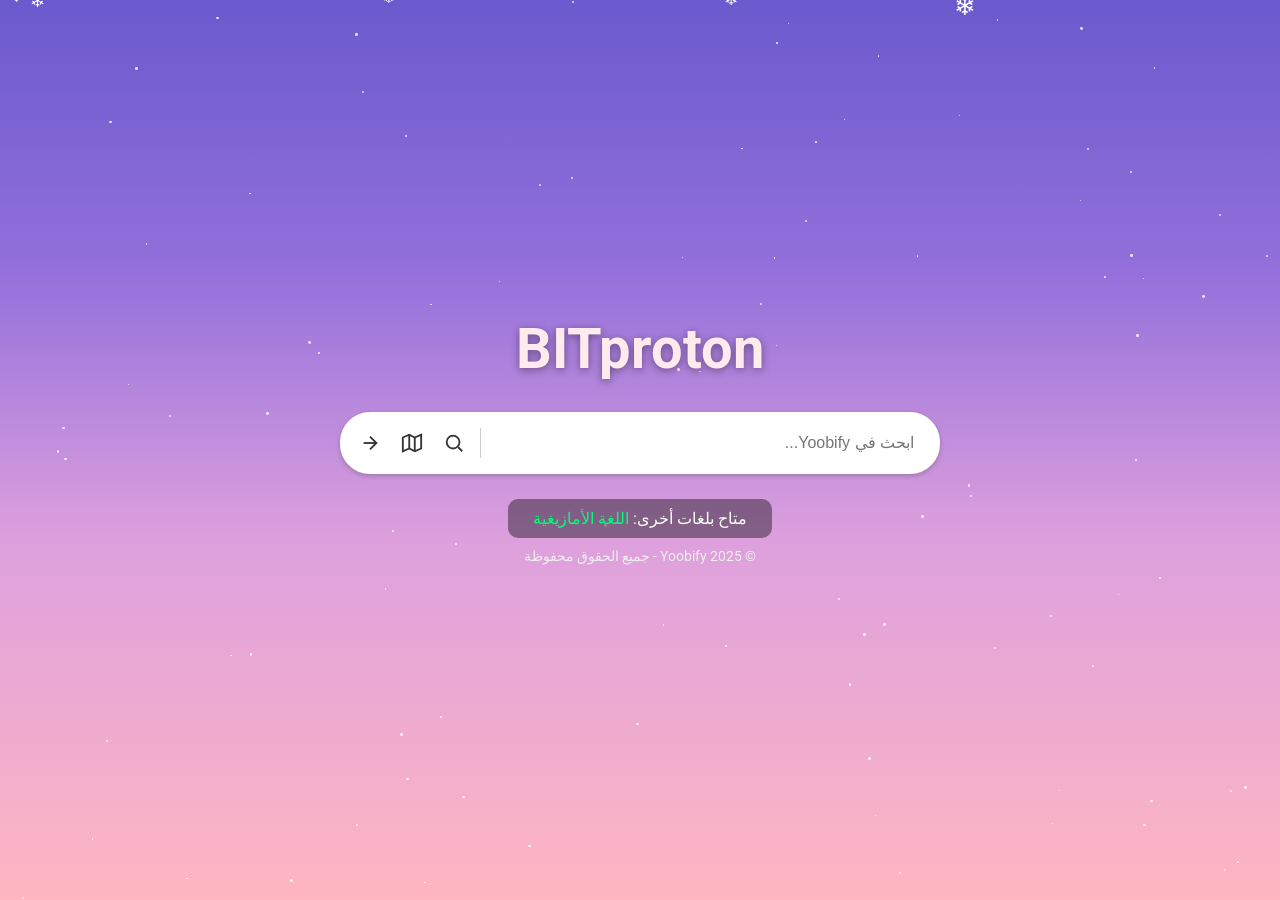
==== index.html @ 68d07e36 "Update index.html" ====
<!DOCTYPE html>
<html lang="ar" dir="rtl">
<head>
  <meta charset="UTF-8" />
  <meta name="viewport" content="width=device-width, initial-scale=1.0"/>
  <title>Yoobify - محرك بحث</title>
  <link href="https://fonts.googleapis.com/css2?family=Roboto:wght@700&display=swap" rel="stylesheet"/>
  <style>
    * {
      box-sizing: border-box;
    }

    body {
      margin: 0;
      padding: 0;
      font-family: 'Roboto', sans-serif;
      color: #fff;
      display: flex;
      flex-direction: column;
      align-items: center;
      justify-content: center;
      min-height: 100vh;
      overflow-x: hidden;
      background: linear-gradient(to top, #ffb6c1 0%, #dda0dd 40%, #9370db 70%, #6a5acd 100%);
    }

    .logo {
      font-size: 3.5rem;
      font-weight: 700;
      color: #ffebee;
      text-shadow: 0 2px 8px rgba(0,0,0,0.4);
      margin-bottom: 30px;
      text-align: center;
      z-index: 2;
    }

    .search-bar {
      display: flex;
      align-items: center;
      justify-content: space-between;
      border: 2px solid #fff;
      border-radius: 30px;
      padding: 8px 12px;
      background-color: #fff;
      width: 100%;
      max-width: 600px;
      box-shadow: 0 2px 5px rgba(0,0,0,0.2);
      z-index: 2;
      flex-wrap: wrap;
    }

    .search-bar input {
      flex: 1;
      border: none;
      outline: none;
      padding: 12px;
      font-size: 1rem;
      background: transparent;
      color: #000;
      min-width: 180px;
    }

    .vertical-line {
      width: 1px;
      height: 30px;
      background-color: #ccc;
      margin: 0 10px;
    }

    .icon-buttons {
      display: flex;
      flex-direction: row;
      gap: 10px;
      flex-shrink: 0;
    }

    .icon-btn {
      background: none;
      border: none;
      cursor: pointer;
      padding: 5px;
      display: flex;
      align-items: center;
      justify-content: center;
    }

    .icon-btn svg {
      width: 22px;
      height: 22px;
      stroke: #333;
      stroke-width: 2;
      fill: none;
      transition: stroke 0.3s;
    }

    .icon-btn:hover svg {
      stroke: #000;
    }

    .language {
      margin-top: 25px;
      font-size: 1rem;
      z-index: 2;
      background-color: rgba(0, 0, 0, 0.4);
      padding: 10px 25px;
      border-radius: 10px;
      color: #ffffff;
      text-align: center;
    }

    .language a {
      color: #00ff7b;
      text-decoration: none;
      font-weight: 500;
    }

    .language a:hover {
      text-decoration: underline;
    }

    .footer {
      position: relative;
      bottom: 20px;
      font-size: 0.9rem;
      color: #eee;
      z-index: 2;
      margin-top: 30px;
      text-align: center;
    }

    .star {
      position: absolute;
      width: 2px;
      height: 2px;
      background: white;
      border-radius: 50%;
      opacity: 0.8;
      animation: twinkle 3s infinite alternate;
    }

    @keyframes twinkle {
      0% { opacity: 0.2; transform: scale(0.5); }
      50% { opacity: 1; transform: scale(1.2); }
      100% { opacity: 0.3; transform: scale(0.7); }
    }

    .snowflake {
      position: absolute;
      top: -10px;
      color: white;
      font-size: 1.5em;
      user-select: none;
      pointer-events: none;
      animation-name: fall;
      animation-timing-function: linear;
    }

    @keyframes fall {
      0% { transform: translateY(0) rotate(0deg); opacity: 1; }
      100% { transform: translateY(100vh) rotate(360deg); opacity: 0.8; }
    }

    /* 📱 Media Queries for Responsiveness */
    @media (max-width: 600px) {
      .logo {
        font-size: 2.5rem;
      }

      .search-bar {
        flex-direction: column;
        align-items: stretch;
        border-radius: 20px;
        padding: 10px;
      }

      .vertical-line {
        display: none;
      }

      .icon-buttons {
        justify-content: space-around;
        margin-top: 10px;
      }

      .language {
        font-size: 0.9rem;
        padding: 8px 16px;
      }
    }
  </style>
</head>
<body>
  <div class="logo">BITproton</div>

  <div class="search-bar">
    <input id="searchInput" type="text" placeholder="ابحث في Yoobify...">
    <div class="vertical-line"></div>
    <div class="icon-buttons">
      <button class="icon-btn" onclick="performSearch()" aria-label="بحث">
        <svg viewBox="0 0 24 24">
          <circle cx="11" cy="11" r="7"/>
          <line x1="16.65" y1="16.65" x2="21" y2="21"/>
        </svg>
      </button>
      <button class="icon-btn" onclick="goToMap()" aria-label="خريطة">
        <svg viewBox="0 0 24 24">
          <polygon points="2 6 9 3 15 6 22 3 22 18 15 21 9 18 2 21 2 6"/>
          <line x1="9" y1="3" x2="9" y2="18"/>
          <line x1="15" y1="6" x2="15" y2="21"/>
        </svg>
      </button>
      <button class="icon-btn" onclick="sendAction()" aria-label="إرسال">
        <svg viewBox="0 0 24 24">
          <line x1="5" y1="12" x2="19" y2="12"/>
          <polyline points="12 5 19 12 12 19"/>
        </svg>
      </button>
    </div>
  </div>

  <div class="language">
    متاح بلغات أخرى: <a href="#">اللغة الأمازيغية</a>
  </div>

  <div class="footer">
    © 2025 Yoobify - جميع الحقوق محفوظة
  </div>

  <script>
    const input = document.getElementById('searchInput');

    function performSearch() {
      const query = encodeURIComponent(input.value.trim());
      if (query) {
        window.location.href = `https://www.google.com/search?q=${query}`;
      }
    }

    function goToMap() {
      window.location.href = 'https://www.google.com/maps';
    }

    function sendAction() {
      alert("🚀 تم إرسال الاستعلام أو تنفيذ الإجراء.");
    }

    input.addEventListener('keypress', (e) => {
      if (e.key === 'Enter') performSearch();
    });

    function createSnowflake() {
      const snowflake = document.createElement("div");
      snowflake.classList.add("snowflake");
      snowflake.textContent = "❄";
      snowflake.style.left = Math.random() * window.innerWidth + "px";
      snowflake.style.fontSize = (Math.random() * 20 + 10) + "px";
      const duration = (Math.random() * 5 + 7) + "s";
      snowflake.style.animationDuration = duration;
      document.body.appendChild(snowflake);
      setTimeout(() => snowflake.remove(), parseFloat(duration) * 1000);
    }
    setInterval(createSnowflake, 200);

    function createStar() {
      const star = document.createElement("div");
      star.classList.add("star");
      star.style.left = Math.random() * window.innerWidth + "px";
      star.style.top = Math.random() * window.innerHeight + "px";
      const size = (Math.random() * 2 + 1) + "px";
      star.style.width = size;
      star.style.height = size;
      document.body.appendChild(star);
    }
    for (let i = 0; i < 100; i++) {
      createStar();
    }
  </script>
</body>
</html>
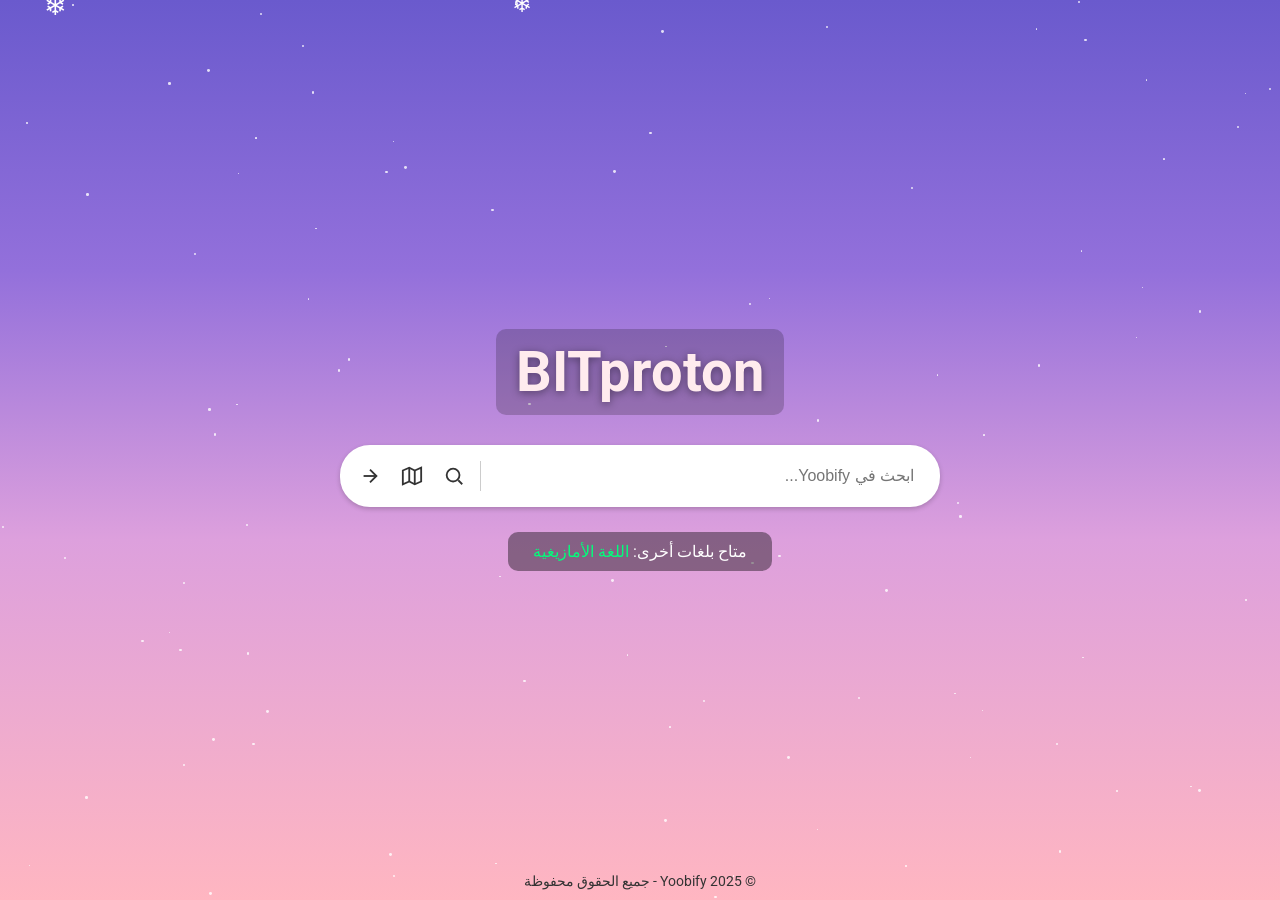
==== commit 1b9f5029: "Update index.html" ====
--- a/index.html
+++ b/index.html
@@ -22,6 +22,7 @@
       min-height: 100vh;
       overflow-x: hidden;
       background: linear-gradient(to top, #ffb6c1 0%, #dda0dd 40%, #9370db 70%, #6a5acd 100%);
+      position: relative;
     }
 
     .logo {
@@ -32,6 +33,9 @@
       margin-bottom: 30px;
       text-align: center;
       z-index: 2;
+      background-color: rgba(0, 0, 0, 0.2);
+      padding: 10px 20px;
+      border-radius: 10px;
     }
 
     .search-bar {
@@ -42,7 +46,7 @@
       border-radius: 30px;
       padding: 8px 12px;
       background-color: #fff;
-      width: 100%;
+      width: 90%;
       max-width: 600px;
       box-shadow: 0 2px 5px rgba(0,0,0,0.2);
       z-index: 2;
@@ -97,6 +101,10 @@
       stroke: #000;
     }
 
+    #clearBtn {
+      display: none;
+    }
+
     .language {
       margin-top: 25px;
       font-size: 1rem;
@@ -119,12 +127,12 @@
     }
 
     .footer {
-      position: relative;
-      bottom: 20px;
+      position: fixed;
+      bottom: 10px;
       font-size: 0.9rem;
-      color: #eee;
+      color: #333;
       z-index: 2;
-      margin-top: 30px;
+      width: 100%;
       text-align: center;
     }
 
@@ -153,14 +161,14 @@
       pointer-events: none;
       animation-name: fall;
       animation-timing-function: linear;
+      will-change: transform;
     }
 
     @keyframes fall {
       0% { transform: translateY(0) rotate(0deg); opacity: 1; }
-      100% { transform: translateY(100vh) rotate(360deg); opacity: 0.8; }
-    }
-
-    /* 📱 Media Queries for Responsiveness */
+      100% { transform: translateY(100vh) rotate(180deg); opacity: 0.6; }
+    }
+
     @media (max-width: 600px) {
       .logo {
         font-size: 2.5rem;
@@ -171,6 +179,7 @@
         align-items: stretch;
         border-radius: 20px;
         padding: 10px;
+        width: 90vw;
       }
 
       .vertical-line {
@@ -194,6 +203,12 @@
 
   <div class="search-bar">
     <input id="searchInput" type="text" placeholder="ابحث في Yoobify...">
+    <button id="clearBtn" class="icon-btn" onclick="clearInput()" aria-label="حذف">
+      <svg viewBox="0 0 24 24">
+        <line x1="18" y1="6" x2="6" y2="18" />
+        <line x1="6" y1="6" x2="18" y2="18" />
+      </svg>
+    </button>
     <div class="vertical-line"></div>
     <div class="icon-buttons">
       <button class="icon-btn" onclick="performSearch()" aria-label="بحث">
@@ -228,6 +243,7 @@
 
   <script>
     const input = document.getElementById('searchInput');
+    const clearBtn = document.getElementById('clearBtn');
 
     function performSearch() {
       const query = encodeURIComponent(input.value.trim());
@@ -243,6 +259,16 @@
     function sendAction() {
       alert("🚀 تم إرسال الاستعلام أو تنفيذ الإجراء.");
     }
+
+    function clearInput() {
+      input.value = '';
+      clearBtn.style.display = 'none';
+      input.focus();
+    }
+
+    input.addEventListener('input', () => {
+      clearBtn.style.display = input.value ? 'inline-flex' : 'none';
+    });
 
     input.addEventListener('keypress', (e) => {
       if (e.key === 'Enter') performSearch();
@@ -259,7 +285,7 @@
       document.body.appendChild(snowflake);
       setTimeout(() => snowflake.remove(), parseFloat(duration) * 1000);
     }
-    setInterval(createSnowflake, 200);
+    setInterval(createSnowflake, 500); // أقل تكراراً
 
     function createStar() {
       const star = document.createElement("div");
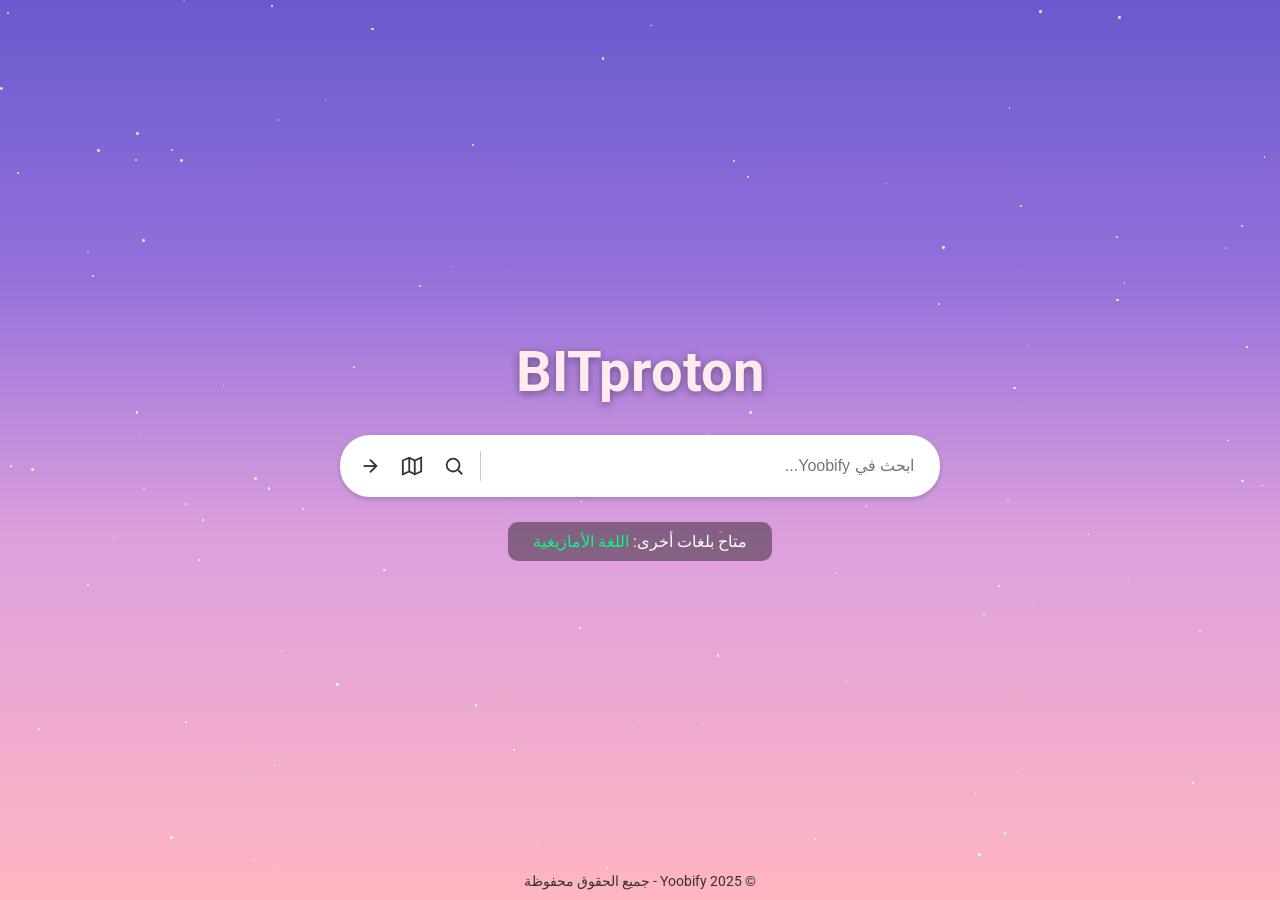
==== commit 1d872c04: "Update index.html" ====
--- a/index.html
+++ b/index.html
@@ -3,6 +3,7 @@
 <head>
   <meta charset="UTF-8" />
   <meta name="viewport" content="width=device-width, initial-scale=1.0"/>
+  <meta name="theme-color" content="#6a5acd" />
   <title>Yoobify - محرك بحث</title>
   <link href="https://fonts.googleapis.com/css2?family=Roboto:wght@700&display=swap" rel="stylesheet"/>
   <style>
@@ -33,9 +34,6 @@
       margin-bottom: 30px;
       text-align: center;
       z-index: 2;
-      background-color: rgba(0, 0, 0, 0.2);
-      padding: 10px 20px;
-      border-radius: 10px;
     }
 
     .search-bar {
@@ -81,7 +79,7 @@
     .icon-btn {
       background: none;
       border: none;
-      cursor: pointer;
+      cursor: default;
       padding: 5px;
       display: flex;
       align-items: center;
@@ -94,11 +92,6 @@
       stroke: #333;
       stroke-width: 2;
       fill: none;
-      transition: stroke 0.3s;
-    }
-
-    .icon-btn:hover svg {
-      stroke: #000;
     }
 
     #clearBtn {
@@ -166,7 +159,7 @@
 
     @keyframes fall {
       0% { transform: translateY(0) rotate(0deg); opacity: 1; }
-      100% { transform: translateY(100vh) rotate(180deg); opacity: 0.6; }
+      100% { transform: translateY(100vh) rotate(180deg); opacity: 0.5; }
     }
 
     @media (max-width: 600px) {
@@ -203,7 +196,7 @@
 
   <div class="search-bar">
     <input id="searchInput" type="text" placeholder="ابحث في Yoobify...">
-    <button id="clearBtn" class="icon-btn" onclick="clearInput()" aria-label="حذف">
+    <button id="clearBtn" class="icon-btn" aria-label="حذف">
       <svg viewBox="0 0 24 24">
         <line x1="18" y1="6" x2="6" y2="18" />
         <line x1="6" y1="6" x2="18" y2="18" />
@@ -211,20 +204,20 @@
     </button>
     <div class="vertical-line"></div>
     <div class="icon-buttons">
-      <button class="icon-btn" onclick="performSearch()" aria-label="بحث">
+      <button class="icon-btn" aria-label="بحث">
         <svg viewBox="0 0 24 24">
           <circle cx="11" cy="11" r="7"/>
           <line x1="16.65" y1="16.65" x2="21" y2="21"/>
         </svg>
       </button>
-      <button class="icon-btn" onclick="goToMap()" aria-label="خريطة">
+      <button class="icon-btn" aria-label="خريطة">
         <svg viewBox="0 0 24 24">
           <polygon points="2 6 9 3 15 6 22 3 22 18 15 21 9 18 2 21 2 6"/>
           <line x1="9" y1="3" x2="9" y2="18"/>
           <line x1="15" y1="6" x2="15" y2="21"/>
         </svg>
       </button>
-      <button class="icon-btn" onclick="sendAction()" aria-label="إرسال">
+      <button class="icon-btn" aria-label="إرسال">
         <svg viewBox="0 0 24 24">
           <line x1="5" y1="12" x2="19" y2="12"/>
           <polyline points="12 5 19 12 12 19"/>
@@ -245,47 +238,19 @@
     const input = document.getElementById('searchInput');
     const clearBtn = document.getElementById('clearBtn');
 
-    function performSearch() {
-      const query = encodeURIComponent(input.value.trim());
-      if (query) {
-        window.location.href = `https://www.google.com/search?q=${query}`;
-      }
-    }
-
-    function goToMap() {
-      window.location.href = 'https://www.google.com/maps';
-    }
-
-    function sendAction() {
-      alert("🚀 تم إرسال الاستعلام أو تنفيذ الإجراء.");
-    }
-
-    function clearInput() {
+    input.addEventListener('input', () => {
+      clearBtn.style.display = input.value ? 'inline-flex' : 'none';
+    });
+
+    input.addEventListener('keypress', (e) => {
+      if (e.key === 'Enter') e.preventDefault();
+    });
+
+    clearBtn.addEventListener('click', () => {
       input.value = '';
       clearBtn.style.display = 'none';
       input.focus();
-    }
-
-    input.addEventListener('input', () => {
-      clearBtn.style.display = input.value ? 'inline-flex' : 'none';
     });
-
-    input.addEventListener('keypress', (e) => {
-      if (e.key === 'Enter') performSearch();
-    });
-
-    function createSnowflake() {
-      const snowflake = document.createElement("div");
-      snowflake.classList.add("snowflake");
-      snowflake.textContent = "❄";
-      snowflake.style.left = Math.random() * window.innerWidth + "px";
-      snowflake.style.fontSize = (Math.random() * 20 + 10) + "px";
-      const duration = (Math.random() * 5 + 7) + "s";
-      snowflake.style.animationDuration = duration;
-      document.body.appendChild(snowflake);
-      setTimeout(() => snowflake.remove(), parseFloat(duration) * 1000);
-    }
-    setInterval(createSnowflake, 500); // أقل تكراراً
 
     function createStar() {
       const star = document.createElement("div");
@@ -297,9 +262,21 @@
       star.style.height = size;
       document.body.appendChild(star);
     }
-    for (let i = 0; i < 100; i++) {
-      createStar();
-    }
+    for (let i = 0; i < 100; i++) createStar();
+
+    function createSnowflake() {
+      const snowflake = document.createElement("div");
+      snowflake.classList.add("snowflake");
+      snowflake.textContent = "❄";
+      snowflake.style.left = Math.random() * window.innerWidth + "px";
+      snowflake.style.fontSize = (Math.random() * 15 + 10) + "px";
+      const duration = (Math.random() * 6 + 6) + "s";
+      snowflake.style.animationDuration = duration;
+      document.body.appendChild(snowflake);
+      setTimeout(() => snowflake.remove(), parseFloat(duration) * 1000);
+    }
+    setInterval(createSnowflake, 1000);
   </script>
 </body>
 </html>
+
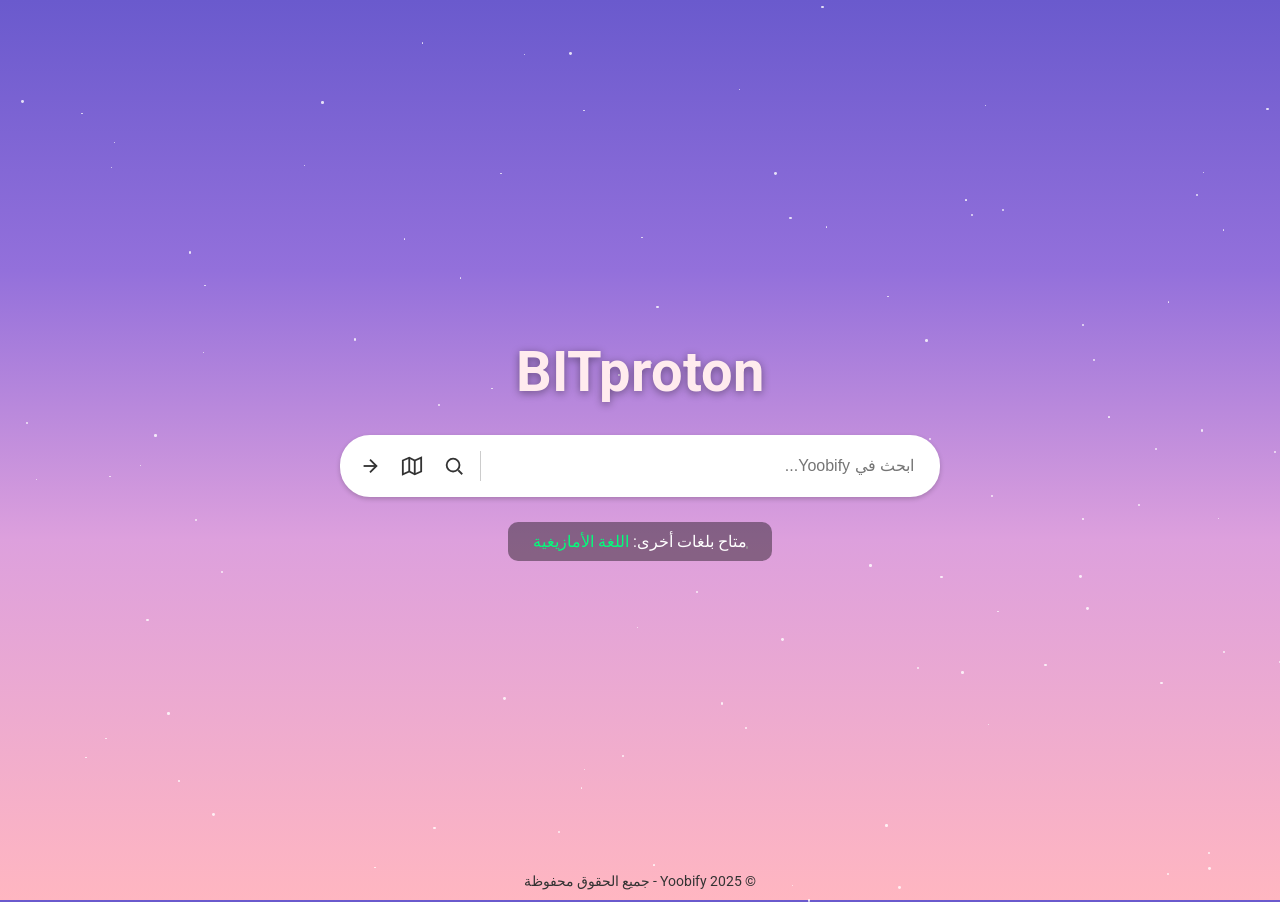
==== commit a8bf901b: "Update index.html" ====
--- a/index.html
+++ b/index.html
@@ -3,7 +3,15 @@
 <head>
   <meta charset="UTF-8" />
   <meta name="viewport" content="width=device-width, initial-scale=1.0"/>
-  <meta name="theme-color" content="#6a5acd" />
+  <!-- لون شريط التبويب في متصفح Chrome و Edge و Opera -->
+<meta name="theme-color" content="#6a5acd" />
+
+<!-- لون شريط التبويب في Firefox -->
+<meta name="msapplication-navbutton-color" content="#6a5acd" />
+
+<!-- لون شريط التبويب في Safari على iOS -->
+<meta name="apple-mobile-web-app-status-bar-style" content="black-translucent" />
+
   <title>Yoobify - محرك بحث</title>
   <link href="https://fonts.googleapis.com/css2?family=Roboto:wght@700&display=swap" rel="stylesheet"/>
   <style>
@@ -280,3 +288,4 @@
 </body>
 </html>
 
+
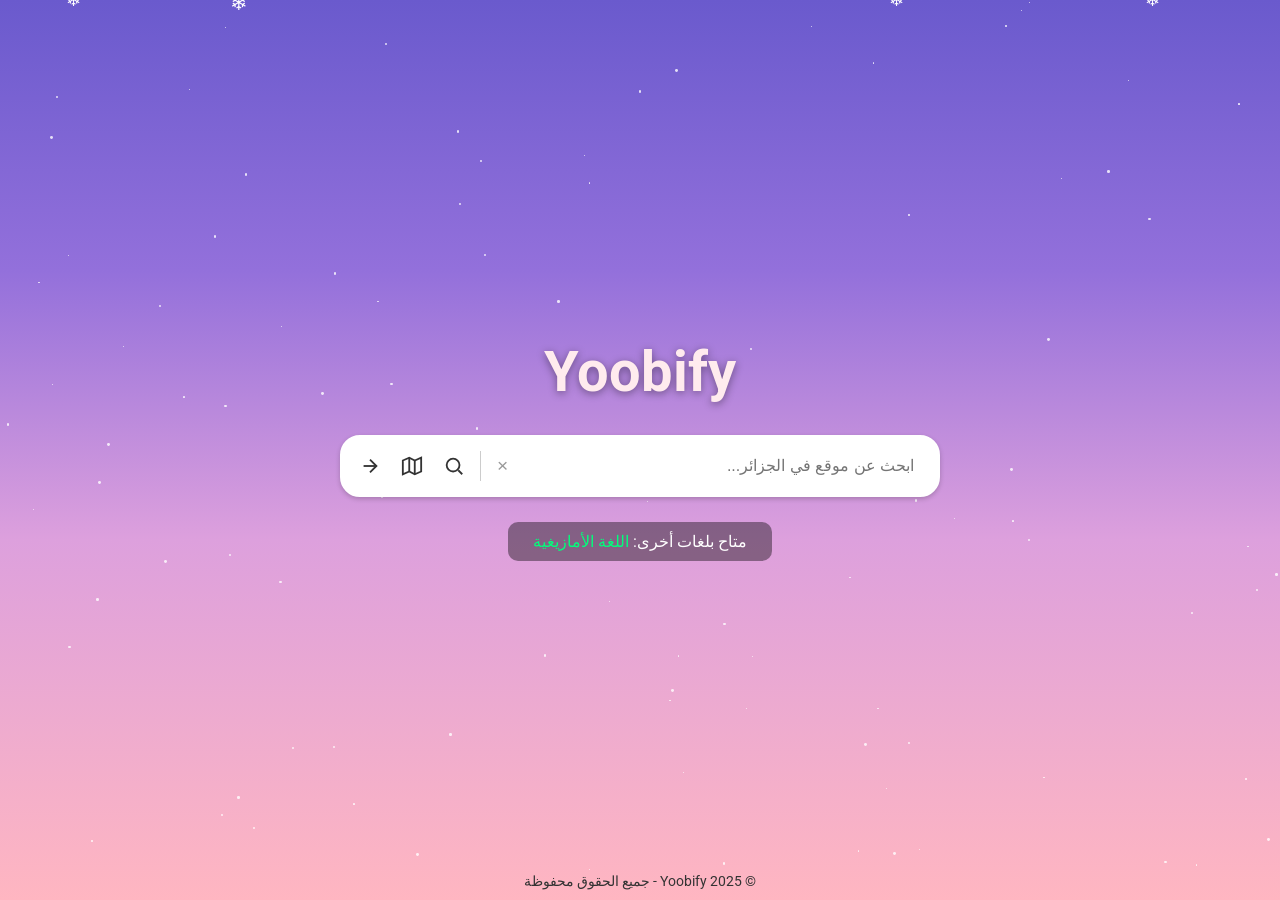
==== commit 27f347e0: "Update index.html" ====
--- a/index.html
+++ b/index.html
@@ -3,16 +3,13 @@
 <head>
   <meta charset="UTF-8" />
   <meta name="viewport" content="width=device-width, initial-scale=1.0"/>
-  <!-- لون شريط التبويب في متصفح Chrome و Edge و Opera -->
-<meta name="theme-color" content="#6a5acd" />
-
-<!-- لون شريط التبويب في Firefox -->
-<meta name="msapplication-navbutton-color" content="#6a5acd" />
-
-<!-- لون شريط التبويب في Safari على iOS -->
-<meta name="apple-mobile-web-app-status-bar-style" content="black-translucent" />
-
-  <title>Yoobify - محرك بحث</title>
+  <title>Yoobify - خريطة الجزائر</title>
+
+  <!-- تغيير لون رأس المتصفح -->
+  <meta name="theme-color" content="#6a5acd" />
+  <meta name="msapplication-navbutton-color" content="#6a5acd" />
+  <meta name="apple-mobile-web-app-status-bar-style" content="black-translucent" />
+
   <link href="https://fonts.googleapis.com/css2?family=Roboto:wght@700&display=swap" rel="stylesheet"/>
   <style>
     * {
@@ -29,7 +26,7 @@
       align-items: center;
       justify-content: center;
       min-height: 100vh;
-      overflow-x: hidden;
+      overflow: hidden; /* منع الاهتزاز */
       background: linear-gradient(to top, #ffb6c1 0%, #dda0dd 40%, #9370db 70%, #6a5acd 100%);
       position: relative;
     }
@@ -41,7 +38,6 @@
       text-shadow: 0 2px 8px rgba(0,0,0,0.4);
       margin-bottom: 30px;
       text-align: center;
-      z-index: 2;
     }
 
     .search-bar {
@@ -49,14 +45,14 @@
       align-items: center;
       justify-content: space-between;
       border: 2px solid #fff;
-      border-radius: 30px;
+      border-radius: 20px;
       padding: 8px 12px;
       background-color: #fff;
-      width: 90%;
+      width: 100%;
       max-width: 600px;
       box-shadow: 0 2px 5px rgba(0,0,0,0.2);
+      flex-wrap: wrap;
       z-index: 2;
-      flex-wrap: wrap;
     }
 
     .search-bar input {
@@ -70,6 +66,19 @@
       min-width: 180px;
     }
 
+    .clear-btn {
+      background: none;
+      border: none;
+      font-size: 1.2rem;
+      color: #999;
+      cursor: pointer;
+      margin-right: 5px;
+    }
+
+    .clear-btn:hover {
+      color: #333;
+    }
+
     .vertical-line {
       width: 1px;
       height: 30px;
@@ -87,7 +96,7 @@
     .icon-btn {
       background: none;
       border: none;
-      cursor: default;
+      cursor: pointer;
       padding: 5px;
       display: flex;
       align-items: center;
@@ -100,10 +109,11 @@
       stroke: #333;
       stroke-width: 2;
       fill: none;
-    }
-
-    #clearBtn {
-      display: none;
+      transition: stroke 0.3s;
+    }
+
+    .icon-btn:hover svg {
+      stroke: #000;
     }
 
     .language {
@@ -133,7 +143,6 @@
       font-size: 0.9rem;
       color: #333;
       z-index: 2;
-      width: 100%;
       text-align: center;
     }
 
@@ -154,7 +163,7 @@
     }
 
     .snowflake {
-      position: absolute;
+      position: fixed;
       top: -10px;
       color: white;
       font-size: 1.5em;
@@ -162,14 +171,15 @@
       pointer-events: none;
       animation-name: fall;
       animation-timing-function: linear;
-      will-change: transform;
+      z-index: 1;
     }
 
     @keyframes fall {
       0% { transform: translateY(0) rotate(0deg); opacity: 1; }
-      100% { transform: translateY(100vh) rotate(180deg); opacity: 0.5; }
-    }
-
+      100% { transform: translateY(100vh) rotate(360deg); opacity: 0.8; }
+    }
+
+    /* 📱 Responsiveness */
     @media (max-width: 600px) {
       .logo {
         font-size: 2.5rem;
@@ -180,7 +190,6 @@
         align-items: stretch;
         border-radius: 20px;
         padding: 10px;
-        width: 90vw;
       }
 
       .vertical-line {
@@ -190,6 +199,12 @@
       .icon-buttons {
         justify-content: space-around;
         margin-top: 10px;
+        width: 100%;
+      }
+
+      .clear-btn {
+        align-self: flex-end;
+        margin-top: 8px;
       }
 
       .language {
@@ -200,32 +215,27 @@
   </style>
 </head>
 <body>
-  <div class="logo">BITproton</div>
+  <div class="logo">Yoobify</div>
 
   <div class="search-bar">
-    <input id="searchInput" type="text" placeholder="ابحث في Yoobify...">
-    <button id="clearBtn" class="icon-btn" aria-label="حذف">
-      <svg viewBox="0 0 24 24">
-        <line x1="18" y1="6" x2="6" y2="18" />
-        <line x1="6" y1="6" x2="18" y2="18" />
-      </svg>
-    </button>
+    <input id="searchInput" type="text" placeholder="ابحث عن موقع في الجزائر...">
+    <button id="clearBtn" class="clear-btn" onclick="clearSearch()" title="حذف">×</button>
     <div class="vertical-line"></div>
     <div class="icon-buttons">
-      <button class="icon-btn" aria-label="بحث">
+      <button class="icon-btn" title="بحث">
         <svg viewBox="0 0 24 24">
           <circle cx="11" cy="11" r="7"/>
           <line x1="16.65" y1="16.65" x2="21" y2="21"/>
         </svg>
       </button>
-      <button class="icon-btn" aria-label="خريطة">
+      <button class="icon-btn" title="خريطة">
         <svg viewBox="0 0 24 24">
           <polygon points="2 6 9 3 15 6 22 3 22 18 15 21 9 18 2 21 2 6"/>
           <line x1="9" y1="3" x2="9" y2="18"/>
           <line x1="15" y1="6" x2="15" y2="21"/>
         </svg>
       </button>
-      <button class="icon-btn" aria-label="إرسال">
+      <button class="icon-btn" title="إرسال">
         <svg viewBox="0 0 24 24">
           <line x1="5" y1="12" x2="19" y2="12"/>
           <polyline points="12 5 19 12 12 19"/>
@@ -247,31 +257,16 @@
     const clearBtn = document.getElementById('clearBtn');
 
     input.addEventListener('input', () => {
-      clearBtn.style.display = input.value ? 'inline-flex' : 'none';
+      clearBtn.style.display = input.value ? 'inline' : 'none';
     });
 
-    input.addEventListener('keypress', (e) => {
-      if (e.key === 'Enter') e.preventDefault();
-    });
-
-    clearBtn.addEventListener('click', () => {
+    function clearSearch() {
       input.value = '';
       clearBtn.style.display = 'none';
       input.focus();
-    });
-
-    function createStar() {
-      const star = document.createElement("div");
-      star.classList.add("star");
-      star.style.left = Math.random() * window.innerWidth + "px";
-      star.style.top = Math.random() * window.innerHeight + "px";
-      const size = (Math.random() * 2 + 1) + "px";
-      star.style.width = size;
-      star.style.height = size;
-      document.body.appendChild(star);
-    }
-    for (let i = 0; i < 100; i++) createStar();
-
+    }
+
+    // الثلوج
     function createSnowflake() {
       const snowflake = document.createElement("div");
       snowflake.classList.add("snowflake");
@@ -283,9 +278,23 @@
       document.body.appendChild(snowflake);
       setTimeout(() => snowflake.remove(), parseFloat(duration) * 1000);
     }
-    setInterval(createSnowflake, 1000);
+    setInterval(createSnowflake, 200);
+
+    // النجوم
+    function createStar() {
+      const star = document.createElement("div");
+      star.classList.add("star");
+      star.style.left = Math.random() * window.innerWidth + "px";
+      star.style.top = Math.random() * window.innerHeight + "px";
+      const size = (Math.random() * 2 + 1) + "px";
+      star.style.width = size;
+      star.style.height = size;
+      document.body.appendChild(star);
+    }
+    for (let i = 0; i < 100; i++) {
+      createStar();
+    }
   </script>
 </body>
 </html>
 
-
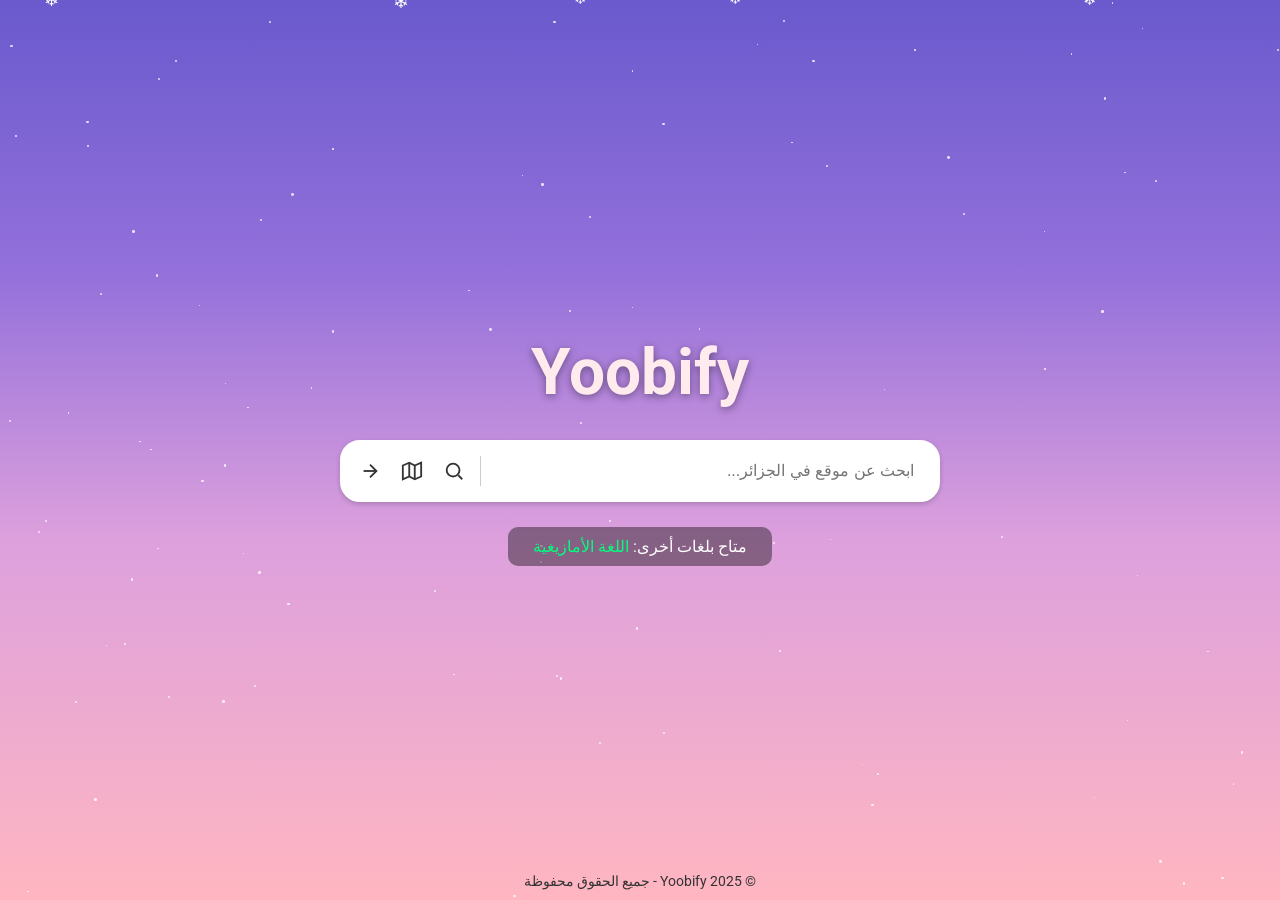
==== commit 9b3e5751: "Update index.html" ====
--- a/index.html
+++ b/index.html
@@ -26,13 +26,13 @@
       align-items: center;
       justify-content: center;
       min-height: 100vh;
-      overflow: hidden; /* منع الاهتزاز */
+      overflow: hidden;
       background: linear-gradient(to top, #ffb6c1 0%, #dda0dd 40%, #9370db 70%, #6a5acd 100%);
       position: relative;
     }
 
     .logo {
-      font-size: 3.5rem;
+      font-size: 4rem;
       font-weight: 700;
       color: #ffebee;
       text-shadow: 0 2px 8px rgba(0,0,0,0.4);
@@ -55,7 +55,14 @@
       z-index: 2;
     }
 
-    .search-bar input {
+    .input-container {
+      display: flex;
+      align-items: center;
+      flex: 1;
+      min-width: 180px;
+    }
+
+    .input-container input {
       flex: 1;
       border: none;
       outline: none;
@@ -63,16 +70,16 @@
       font-size: 1rem;
       background: transparent;
       color: #000;
-      min-width: 180px;
     }
 
     .clear-btn {
+      font-size: 1.3rem;
       background: none;
       border: none;
-      font-size: 1.2rem;
       color: #999;
       cursor: pointer;
-      margin-right: 5px;
+      margin-right: 8px;
+      display: none;
     }
 
     .clear-btn:hover {
@@ -182,7 +189,7 @@
     /* 📱 Responsiveness */
     @media (max-width: 600px) {
       .logo {
-        font-size: 2.5rem;
+        font-size: 3rem;
       }
 
       .search-bar {
@@ -190,6 +197,7 @@
         align-items: stretch;
         border-radius: 20px;
         padding: 10px;
+        max-width: 90%;
       }
 
       .vertical-line {
@@ -202,11 +210,6 @@
         width: 100%;
       }
 
-      .clear-btn {
-        align-self: flex-end;
-        margin-top: 8px;
-      }
-
       .language {
         font-size: 0.9rem;
         padding: 8px 16px;
@@ -218,8 +221,10 @@
   <div class="logo">Yoobify</div>
 
   <div class="search-bar">
-    <input id="searchInput" type="text" placeholder="ابحث عن موقع في الجزائر...">
-    <button id="clearBtn" class="clear-btn" onclick="clearSearch()" title="حذف">×</button>
+    <div class="input-container">
+      <input id="searchInput" type="text" placeholder="ابحث عن موقع في الجزائر...">
+      <button id="clearBtn" class="clear-btn" onclick="clearSearch()" title="حذف">×</button>
+    </div>
     <div class="vertical-line"></div>
     <div class="icon-buttons">
       <button class="icon-btn" title="بحث">
@@ -257,7 +262,7 @@
     const clearBtn = document.getElementById('clearBtn');
 
     input.addEventListener('input', () => {
-      clearBtn.style.display = input.value ? 'inline' : 'none';
+      clearBtn.style.display = input.value.trim() ? 'inline' : 'none';
     });
 
     function clearSearch() {
@@ -298,3 +303,5 @@
 </body>
 </html>
 
+
+
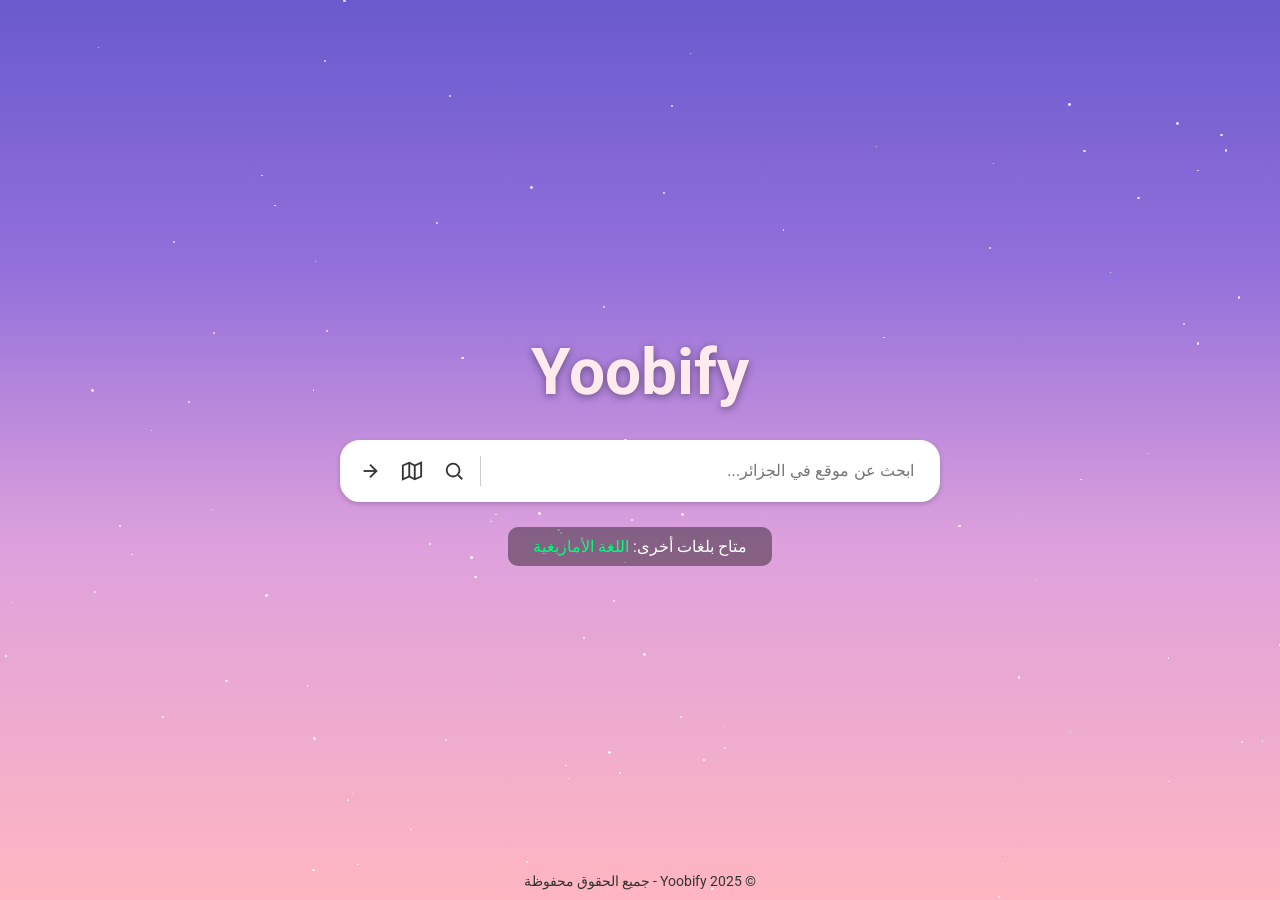
==== commit 9b5bdf0e: "Update index.html" ====
--- a/index.html
+++ b/index.html
@@ -275,7 +275,7 @@
     function createSnowflake() {
       const snowflake = document.createElement("div");
       snowflake.classList.add("snowflake");
-      snowflake.textContent = "❄";
+      snowflake.textContent = "                        ";
       snowflake.style.left = Math.random() * window.innerWidth + "px";
       snowflake.style.fontSize = (Math.random() * 15 + 10) + "px";
       const duration = (Math.random() * 6 + 6) + "s";
@@ -305,3 +305,4 @@
 
 
 
+
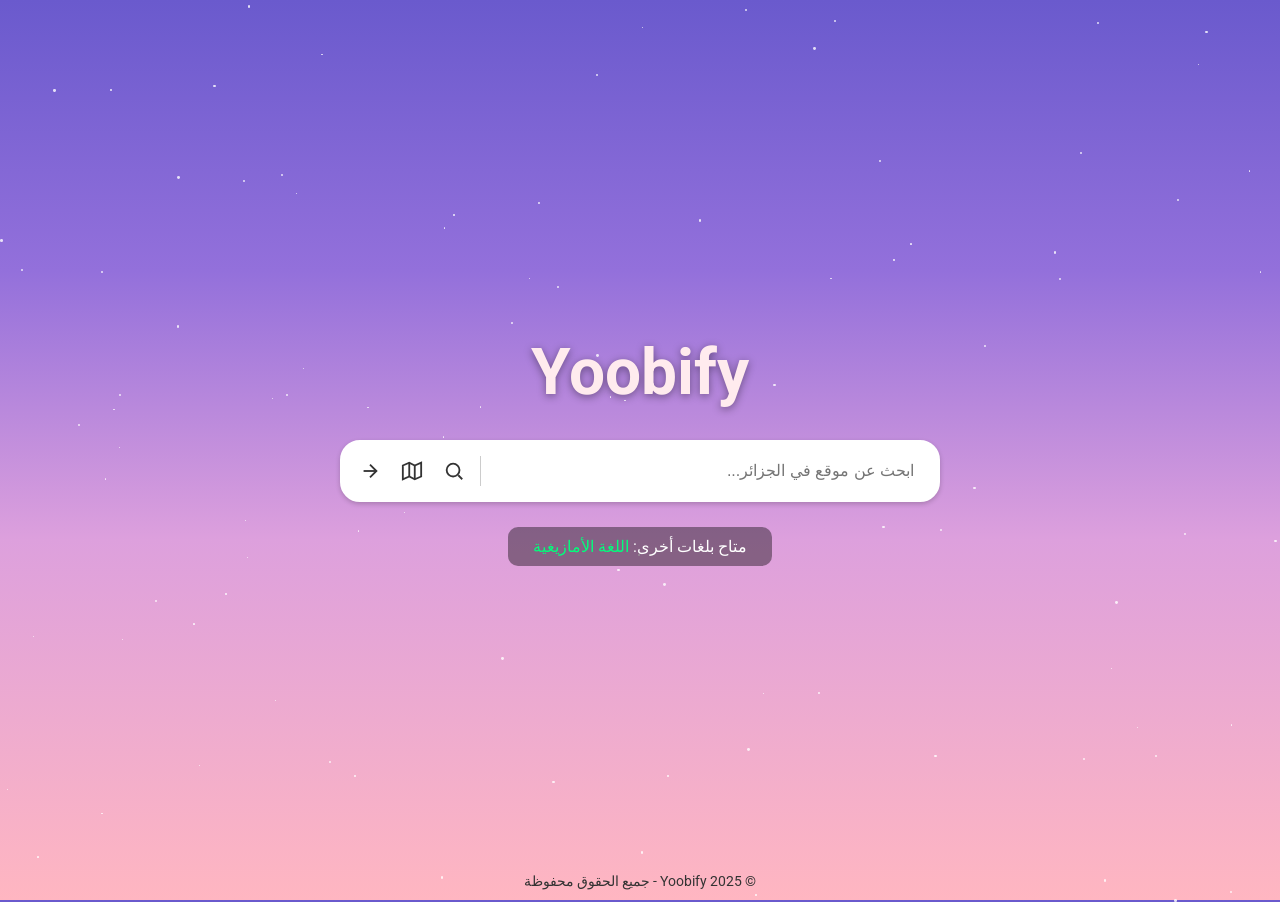
==== commit 2d5539d8: "Update index.html" ====
--- a/index.html
+++ b/index.html
@@ -306,3 +306,4 @@
 
 
 
+
